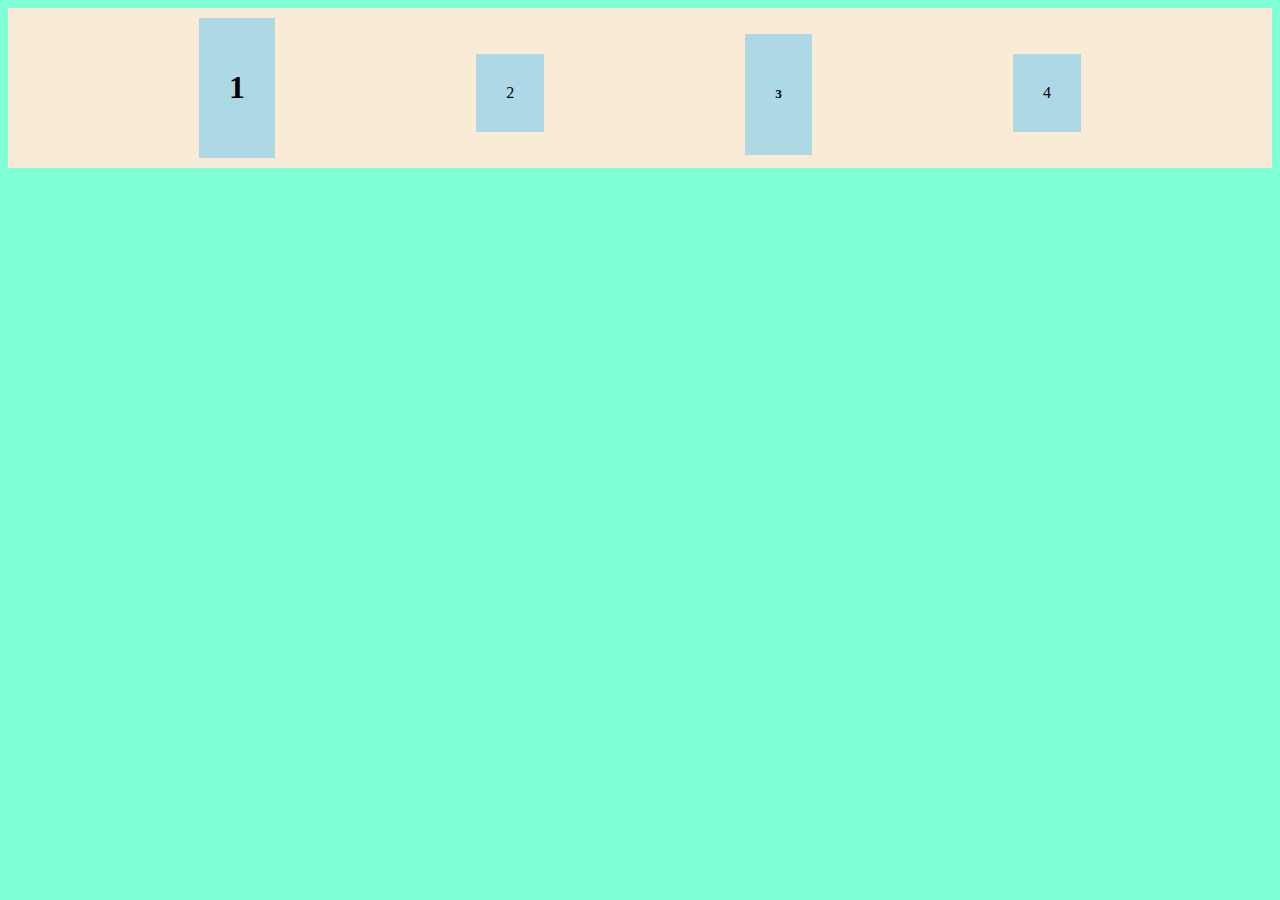
==== index.html @ 8b2729ec "first commit" ====
<!DOCTYPE html>
<html lang="en">
<head>
    <meta charset="UTF-8">
    <meta name="viewport" content="width=device-width, initial-scale=1.0">
    <link rel="stylesheet" href="style.css">
    <title>Document</title>
</head>
<body>

    <div class="parent">
        <div class="child"><h1>1</h1></div>
        <div class="child">2</div>
        <div class="child"><h5>3</h5></div>
        <div class="child">4</div>
        <!-- <div class="child">5</div>
        <div class="child">6</div>
        <div class="child">7</div>
        <div class="child">8</div>
        <div class="child">9</div>
        <div class="child">10</div> -->
    </div>
    
</body>
</html>
---- style.css ----
.parent{
    background-color: antiquewhite;
    display: flex;
    /* justify-content: center; */
    /* justify-content: flex-start; */
    /* justify-content: flex-end; */
    /* justify-content: space-around; */
    /* justify-content: space-between; */
    justify-content: space-evenly;
    /* justify-content: baseline; */
    /* height: 200px; */
    /* align-items: stretch; */
    /* align-items: center; */
    /* align-items: flex-start; */
    /* align-items: flex-end; */
    align-items: baseline;
    /* flex-direction: column-reverse; */
    flex-direction: row;


}
.child{
    padding: 30px;
    background-color: lightblue;
    margin: 10px;
}
body{
    background-color: aquamarine;
}
@media (max-width:720px) {
    body{
        background-color: olive;
    }
    .parent{
        background-color: red;
    }

    
}
@media (max-width:560px){
    body{
        background-color: lavender;
    }
    .parent{
        background-color: blue;
        flex-direction: column;
    }
    .child{
        width:100%;
    }
}
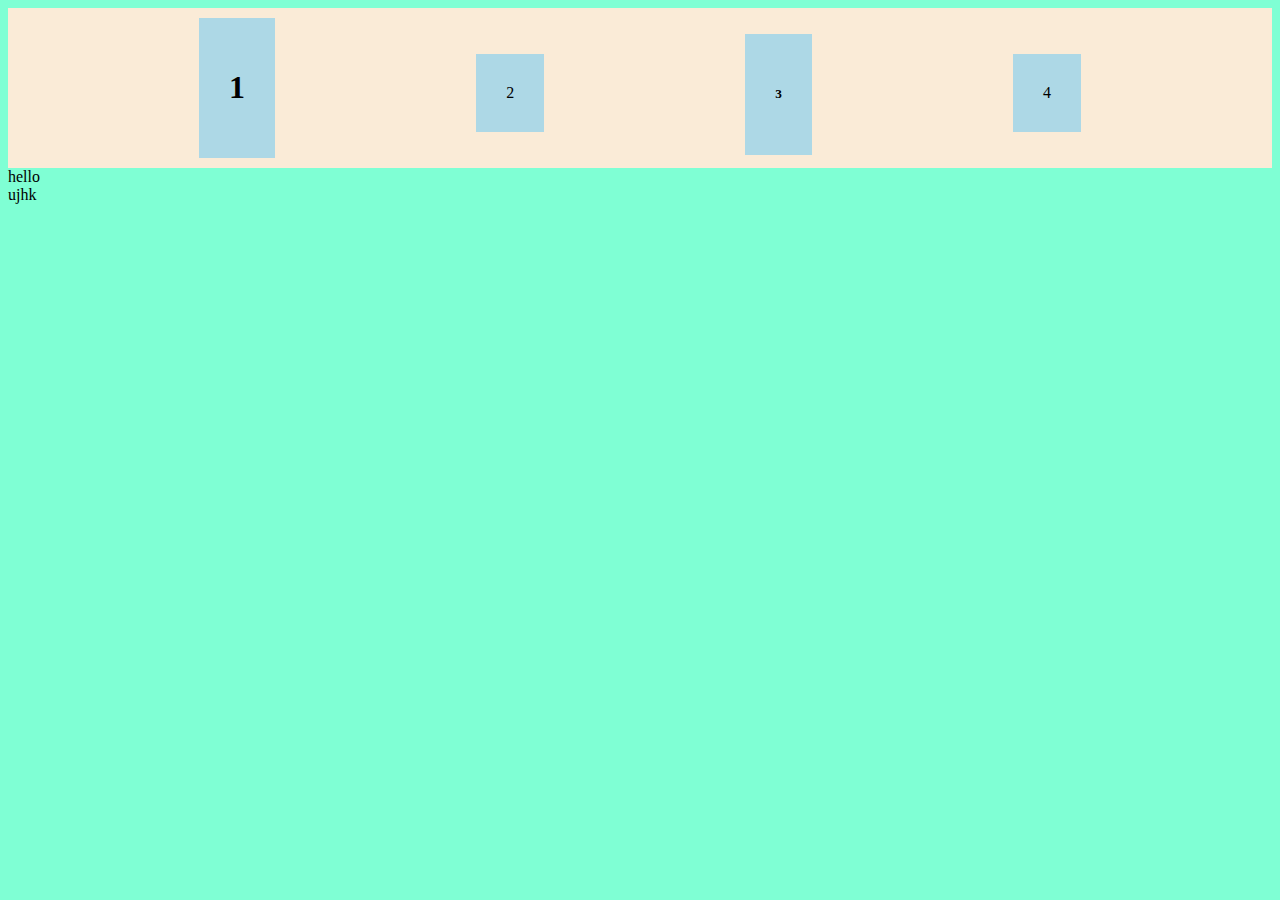
==== commit 48b57754: "Second Commit" ====
--- a/index.html
+++ b/index.html
@@ -20,6 +20,12 @@
         <div class="child">9</div>
         <div class="child">10</div> -->
     </div>
+    <div class="container">
+        hello
+    </div>
+    <div class="content">
+        ujhk
+    </div>
     
 </body>
 </html>